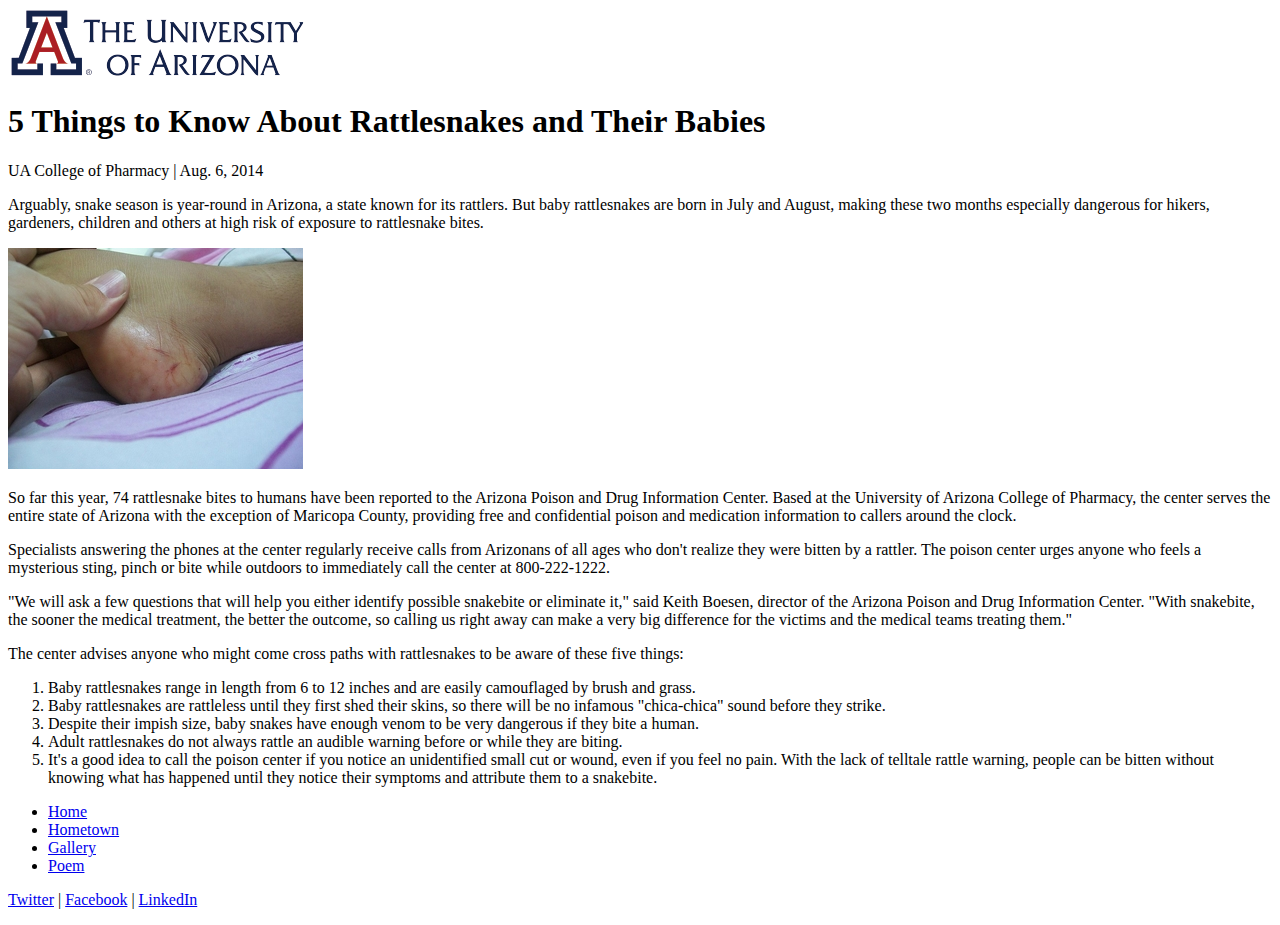
==== index.html @ 899a8aee "completed the site pages" ====
<!DOCTYPE html>
<html lang="en">
<head>
   <meta charset="UTF-8">
   <title>5 Things to Know About Rattlesnakes and Their Babies</title>
</head>
<body>
<img src="UniversityLogo.png" alt="Logo of The University of Arizona">
<h1>5 Things to Know About Rattlesnakes and Their Babies</h1>
<p>UA College of Pharmacy | Aug. 6, 2014</p>
<p>Arguably, snake season is year-round in Arizona, a state known for its rattlers. But baby rattlesnakes are born in July and August, making these two months especially dangerous for hikers, gardeners, children and others at high risk of exposure to rattlesnake bites.</p>
<img src="SnakeBite.jpg" alt="Snake bite on side of child's foot">
<p>So far this year, 74 rattlesnake bites to humans have been reported to the Arizona Poison and Drug Information Center. Based at the University of Arizona College of Pharmacy, the center serves the entire state of Arizona with the exception of Maricopa County, providing free and confidential poison and medication information to callers around the clock.</p>
<p>Specialists answering the phones at the center regularly receive calls from Arizonans of all ages who don't realize they were bitten by a rattler. The poison center urges anyone who feels a mysterious sting, pinch or bite while outdoors to immediately call the center at 800-222-1222.</p>
<p>"We will ask a few questions that will help you either identify possible snakebite or eliminate it," said Keith Boesen, director of the Arizona Poison and Drug Information Center. "With snakebite, the sooner the medical treatment, the better the outcome, so calling us right away can make a very big difference for the victims and the medical teams treating them."</p>
<p>The center advises anyone who might come cross paths with rattlesnakes to be aware of these five things:</p>
<ol>
   <li>Baby rattlesnakes range in length from 6 to 12 inches and are easily camouflaged by brush and grass.</li>
   <li>Baby rattlesnakes are rattleless until they first shed their skins, so there will be no infamous "chica-chica" sound before they strike.</li>
   <li>Despite their impish size, baby snakes have enough venom to be very dangerous if they bite a human.</li>
   <li>Adult rattlesnakes do not always rattle an audible warning before or while they are biting.</li>
   <li>It's a good idea to call the poison center if you notice an unidentified small cut or wound, even if you feel no pain. With the lack of telltale rattle warning, people can be bitten without knowing what has happened until they notice their symptoms and attribute them to a snakebite.</li>
</ol>
<nav>
   <ul>
      <li><a href="index.html">Home</a></li>
      <li><a href="hometown.html">Hometown</a></li>
      <li><a href="gallery.html">Gallery</a></li>
      <li><a href="poem.html">Poem</a></li>
   </ul>
</nav>

<p>
   <a href="https://twitter.com/">Twitter</a> |
   <a href="https://www.facebook.com/">Facebook</a> |
   <a href="https://www.linkedin.com/">LinkedIn</a>
</p>
</body>
</html>
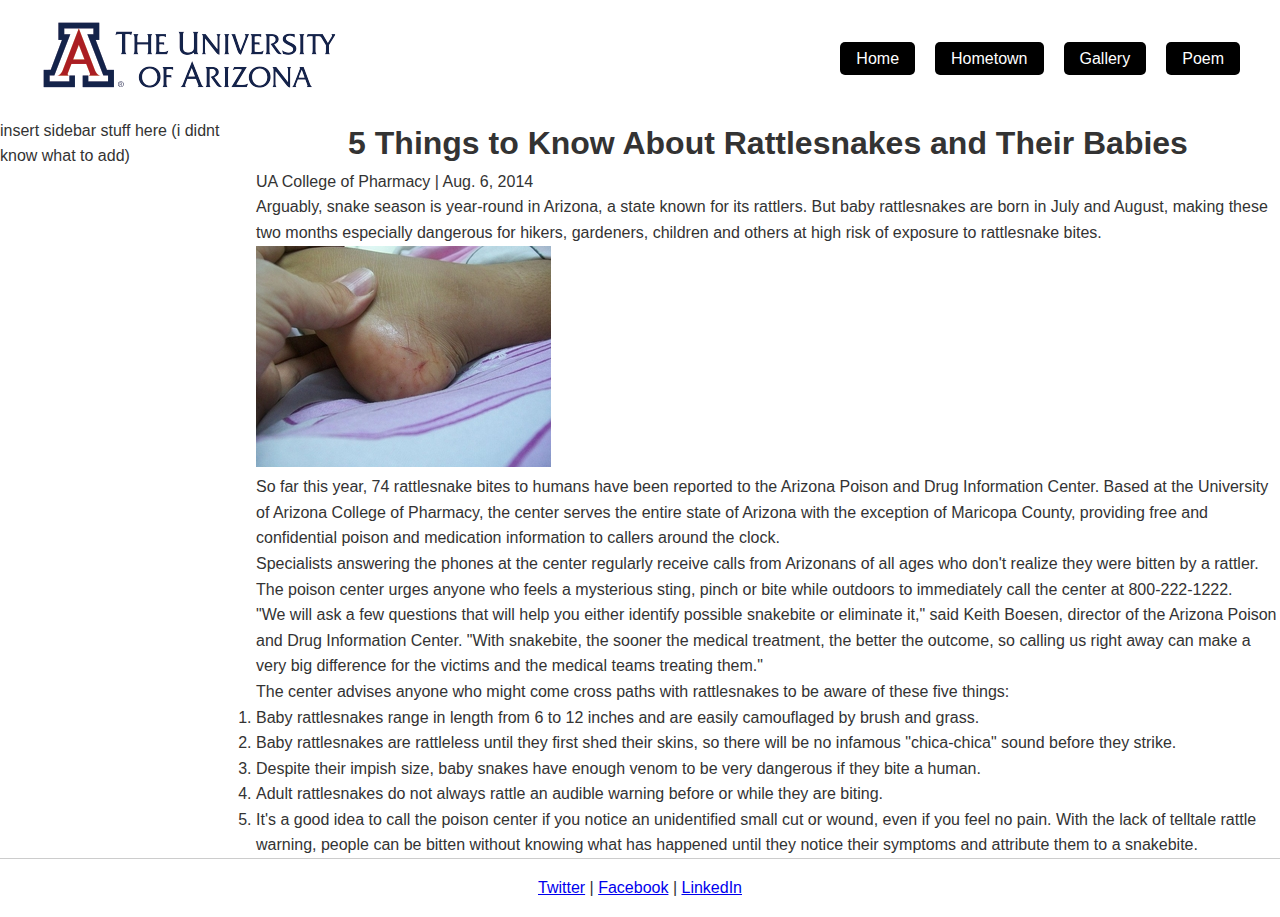
==== commit 9c77fdab: "lab 2" ====
--- a/index.html
+++ b/index.html
@@ -3,37 +3,50 @@
 <head>
    <meta charset="UTF-8">
    <title>5 Things to Know About Rattlesnakes and Their Babies</title>
+   <link rel="stylesheet" href="styles.css">
 </head>
+
 <body>
-<img src="UniversityLogo.png" alt="Logo of The University of Arizona">
-<h1>5 Things to Know About Rattlesnakes and Their Babies</h1>
-<p>UA College of Pharmacy | Aug. 6, 2014</p>
-<p>Arguably, snake season is year-round in Arizona, a state known for its rattlers. But baby rattlesnakes are born in July and August, making these two months especially dangerous for hikers, gardeners, children and others at high risk of exposure to rattlesnake bites.</p>
-<img src="SnakeBite.jpg" alt="Snake bite on side of child's foot">
-<p>So far this year, 74 rattlesnake bites to humans have been reported to the Arizona Poison and Drug Information Center. Based at the University of Arizona College of Pharmacy, the center serves the entire state of Arizona with the exception of Maricopa County, providing free and confidential poison and medication information to callers around the clock.</p>
-<p>Specialists answering the phones at the center regularly receive calls from Arizonans of all ages who don't realize they were bitten by a rattler. The poison center urges anyone who feels a mysterious sting, pinch or bite while outdoors to immediately call the center at 800-222-1222.</p>
-<p>"We will ask a few questions that will help you either identify possible snakebite or eliminate it," said Keith Boesen, director of the Arizona Poison and Drug Information Center. "With snakebite, the sooner the medical treatment, the better the outcome, so calling us right away can make a very big difference for the victims and the medical teams treating them."</p>
-<p>The center advises anyone who might come cross paths with rattlesnakes to be aware of these five things:</p>
-<ol>
-   <li>Baby rattlesnakes range in length from 6 to 12 inches and are easily camouflaged by brush and grass.</li>
-   <li>Baby rattlesnakes are rattleless until they first shed their skins, so there will be no infamous "chica-chica" sound before they strike.</li>
-   <li>Despite their impish size, baby snakes have enough venom to be very dangerous if they bite a human.</li>
-   <li>Adult rattlesnakes do not always rattle an audible warning before or while they are biting.</li>
-   <li>It's a good idea to call the poison center if you notice an unidentified small cut or wound, even if you feel no pain. With the lack of telltale rattle warning, people can be bitten without knowing what has happened until they notice their symptoms and attribute them to a snakebite.</li>
-</ol>
-<nav>
-   <ul>
-      <li><a href="index.html">Home</a></li>
-      <li><a href="hometown.html">Hometown</a></li>
-      <li><a href="gallery.html">Gallery</a></li>
-      <li><a href="poem.html">Poem</a></li>
-   </ul>
-</nav>
 
-<p>
-   <a href="https://twitter.com/">Twitter</a> |
-   <a href="https://www.facebook.com/">Facebook</a> |
-   <a href="https://www.linkedin.com/">LinkedIn</a>
-</p>
+   <header>
+      <div class="logo-container">
+      <img src="UniversityLogo.png" alt="Logo of The University of Arizona" id="logo">
+      </div>
+      <nav>
+         <ul>
+            <li><a href="index.html">Home</a></li>
+            <li><a href="hometown.html">Hometown</a></li>
+            <li><a href="gallery.html">Gallery</a></li>
+            <li><a href="poem.html">Poem</a></li>
+         </ul>
+      </nav>
+   </header>
+   <aside>
+      insert sidebar stuff here (i didnt know what to add)
+   </aside>
+   <main>
+   <h1>5 Things to Know About Rattlesnakes and Their Babies</h1>
+   <p>UA College of Pharmacy | Aug. 6, 2014</p>
+   <p>Arguably, snake season is year-round in Arizona, a state known for its rattlers. But baby rattlesnakes are born in July and August, making these two months especially dangerous for hikers, gardeners, children and others at high risk of exposure to rattlesnake bites.</p>
+   <img src="SnakeBite.jpg" alt="Snake bite on side of child's foot">
+   <p>So far this year, 74 rattlesnake bites to humans have been reported to the Arizona Poison and Drug Information Center. Based at the University of Arizona College of Pharmacy, the center serves the entire state of Arizona with the exception of Maricopa County, providing free and confidential poison and medication information to callers around the clock.</p>
+   <p>Specialists answering the phones at the center regularly receive calls from Arizonans of all ages who don't realize they were bitten by a rattler. The poison center urges anyone who feels a mysterious sting, pinch or bite while outdoors to immediately call the center at 800-222-1222.</p>
+   <p>"We will ask a few questions that will help you either identify possible snakebite or eliminate it," said Keith Boesen, director of the Arizona Poison and Drug Information Center. "With snakebite, the sooner the medical treatment, the better the outcome, so calling us right away can make a very big difference for the victims and the medical teams treating them."</p>
+   <p>The center advises anyone who might come cross paths with rattlesnakes to be aware of these five things:</p>
+   <ol>
+      <li>Baby rattlesnakes range in length from 6 to 12 inches and are easily camouflaged by brush and grass.</li>
+      <li>Baby rattlesnakes are rattleless until they first shed their skins, so there will be no infamous "chica-chica" sound before they strike.</li>
+      <li>Despite their impish size, baby snakes have enough venom to be very dangerous if they bite a human.</li>
+      <li>Adult rattlesnakes do not always rattle an audible warning before or while they are biting.</li>
+      <li>It's a good idea to call the poison center if you notice an unidentified small cut or wound, even if you feel no pain. With the lack of telltale rattle warning, people can be bitten without knowing what has happened until they notice their symptoms and attribute them to a snakebite.</li>
+   </ol>
+   </main>
+   <footer>
+   <p>
+      <a href="https://twitter.com/">Twitter</a> |
+      <a href="https://www.facebook.com/">Facebook</a> |
+      <a href="https://www.linkedin.com/">LinkedIn</a>
+   </p>
+   </footer>
 </body>
 </html>
--- a/styles.css
+++ b/styles.css
@@ -0,0 +1,107 @@
+* {
+    margin: 0;
+    padding: 0;
+    box-sizing: border-box;
+}
+
+body {
+    h1 {
+        text-align: center;
+    }
+    font-family: Arial, sans-serif;
+    background-color: #fff;
+    color: #333;
+    line-height: 1.6;
+}
+
+header {
+    display: flex;
+    align-items: center;
+    justify-content: space-between;
+    padding: 20px 40px;
+    background-color: #fff;
+}
+
+.logo-container {
+    width: auto;
+}
+
+.logo {
+    max-width: 100px;
+    height: auto;
+}
+
+nav ul {
+    list-style-type: none;
+    display: flex;
+    justify-content: flex-end;
+}
+
+nav ul li {
+    margin-left: 20px;
+}
+
+nav ul li {
+    margin-left: 20px;
+}
+
+nav ul li a {
+    color: #fff;
+    padding: 0.5em 1em;
+    text-decoration: none;
+    background-color: #000;
+    text-align: center;
+    border-radius: 5px;
+}
+aside {
+    float: left;
+    width: 20%;
+    height: 100%
+}
+main {
+    margin-left: 20%;
+    width: 80%;
+    height: 100%;
+
+}
+
+
+.clearfix::after {
+    content: "";
+    display: table;
+    clear: both;
+}
+
+footer {
+    clear: both;
+    background-color: #fff;
+    border-top: 1px solid #ccc;
+    text-align: center;
+    padding: 1em 0;
+    position: relative;
+}
+
+/* Responsive image handling */
+img {
+    max-width: 100%;
+    height: auto;
+}
+
+/* Clearfix for floating elements */
+.clearfix::after {
+    content: "";
+    display: table;
+    clear: both;
+}
+
+/* Additional media query for responsiveness */
+@media (max-width: 768px) {
+    header, nav, aside, main, footer {
+        float: none;
+        width: 100%;
+    }
+
+    aside, main {
+        height: auto;
+    }
+}